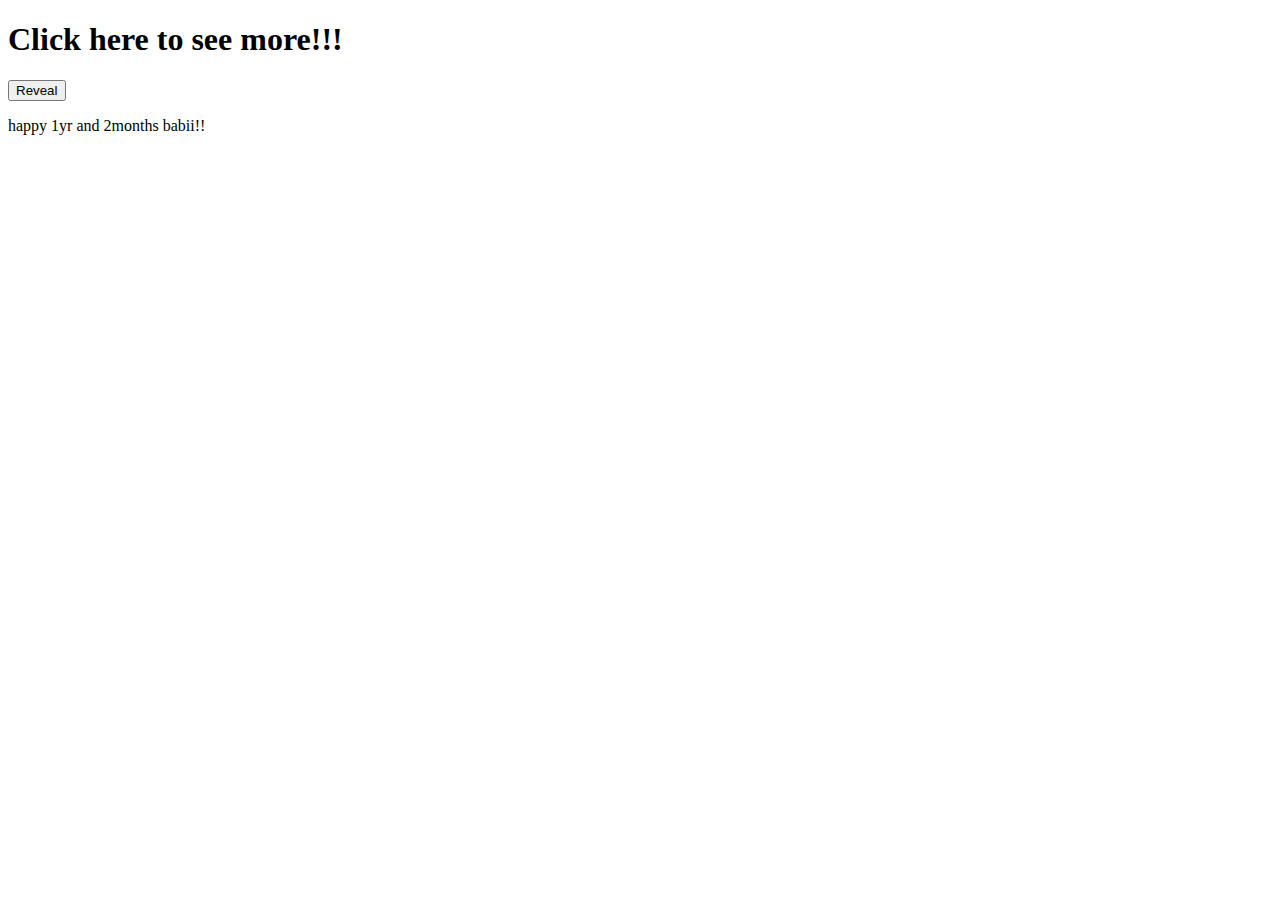
==== index.html @ c7a3f172 "Add files via upload" ====
<!DOCTYPE html>
<html lang="en">
<head>
    <meta charset="UTF-8">
    <meta name="viewport" content="width=device-width, initial-scale=1.0">
    <link rel="stylesheet" href="style.css">
    <title>Monthsary!!!</title>
</head>
<body>
    <div class="container">
<h1>Click here to see more!!!</h1>
<button id="revealButton">Reveal</button>
<div id="heartContainer" class="hidden">
<div class="heart"></div>
<p>happy 1yr and 2months babii!!</p>
</div>
    </div>
</body>
<script>
    document.getElementById('revealButton').addEventListener('click', function() {
        document.getElementById('heartContainer').classList.remove('hidden');
    });
</script>
</html>
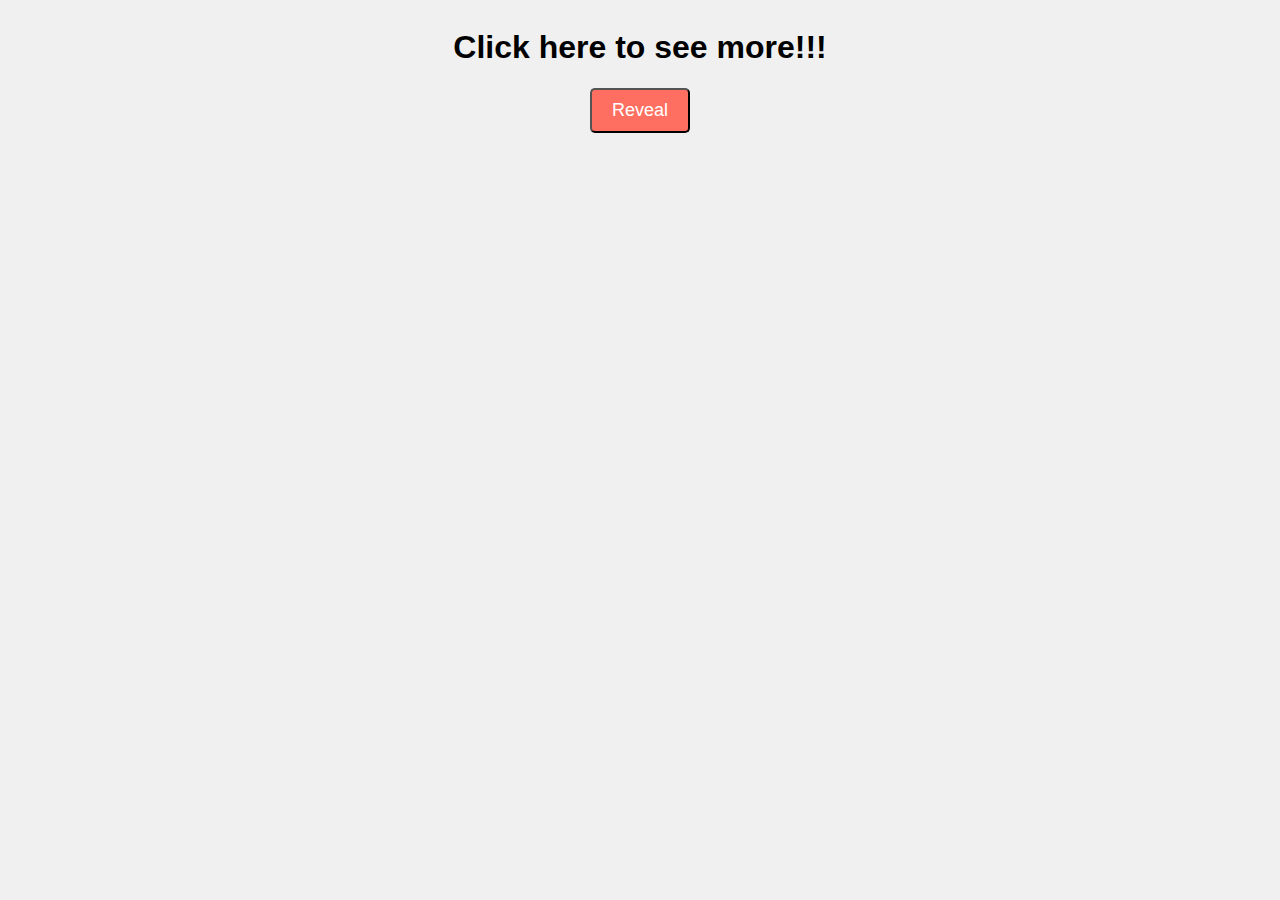
==== commit dbbf2b4d: "Add files via upload" ====
--- a/index.html
+++ b/index.html
@@ -12,7 +12,7 @@
 <button id="revealButton">Reveal</button>
 <div id="heartContainer" class="hidden">
 <div class="heart"></div>
-<p>happy 1yr and 2months babii!!</p>
+<p>happy 1 yr and 3 months babii!!</p>
 </div>
     </div>
 </body>
--- a/style.css
+++ b/style.css
@@ -0,0 +1,68 @@
+body{
+    display: flex;
+    justify-content: center;
+    align-items: center;
+    background: #f0f0f0;
+    font-family: 'Arial', sans-serif;
+}
+
+.container{
+    text-align: center;
+}
+
+button{
+    padding: 10px 20px;
+    font-size: 18px;
+    cursor: pointer;
+    background: #ff6f61;
+    color: white;
+    border-radius: 5px;
+    transition: background 0.3s;
+}
+
+button:hover{
+    background: #ff3b2f;
+}
+
+.hidden{
+    display: none;
+}
+
+#heartContainer{
+    margin-top: 20px;
+    animation: fadeIn 2s ease-in-out;
+}
+
+.heart{
+    position: relative;
+    width: 100px;
+    height: 100px;
+    background: red;
+    margin: 0 auto;
+    transform: rotate(-45deg);
+}
+
+.heart::before,
+.heart::after{
+    content: "";
+    position: absolute;
+    width: 100px;
+    height: 100px;
+    border-radius: 50%;
+    background: red;
+}
+
+.heart::before{
+    top: -50px;
+    left: 0;
+}
+
+.heart::after{
+    top: -50px;
+    top: 0;
+}
+
+@keyframes fadeIn {
+    0% { opacity: 0;}
+    100% { opacity: 1;}
+}